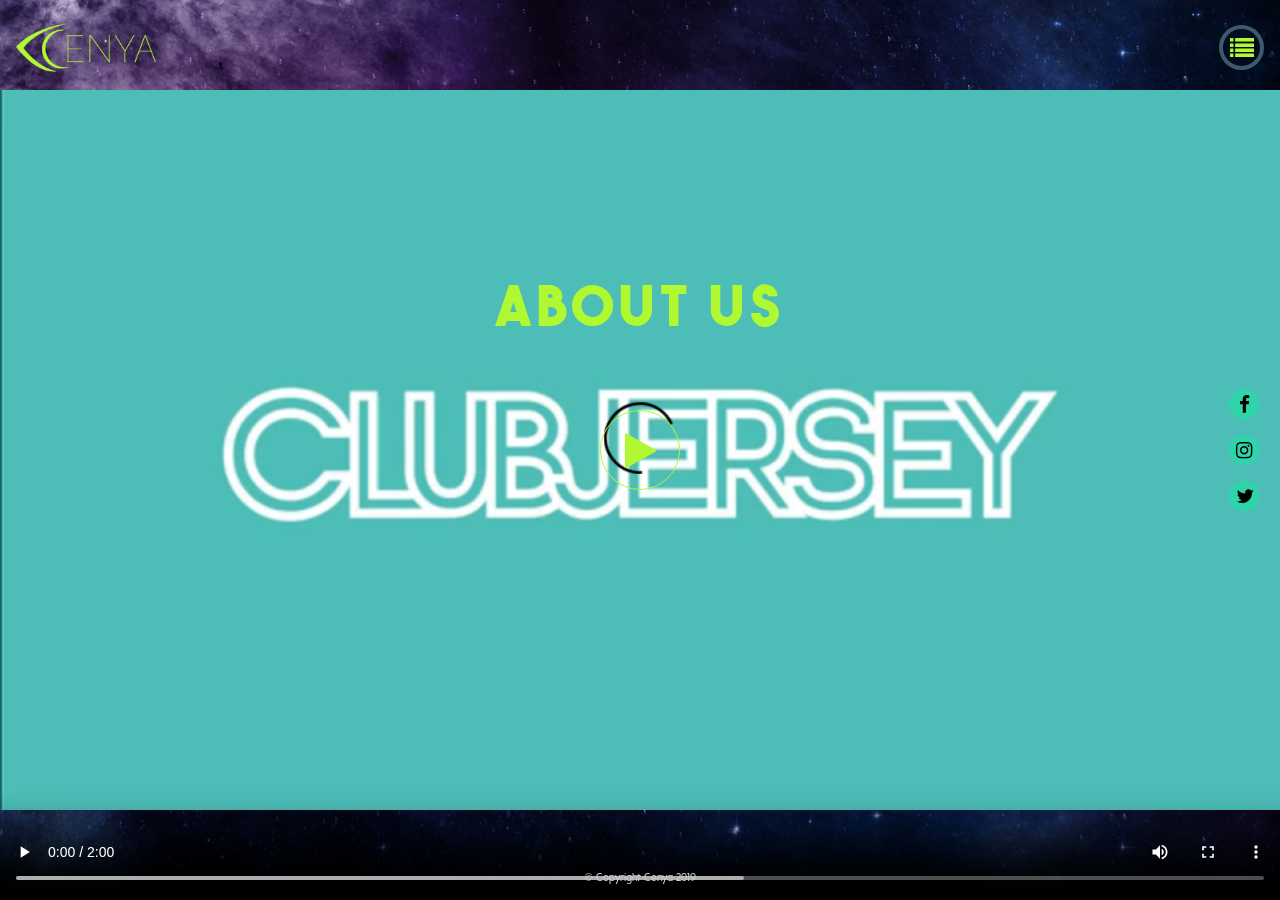
==== about-us.html @ d7d3bc8d "revised changes" ====
<!DOCTYPE html>
<html lang="en">
  <head>
    <meta charset="utf-8">
    <meta http-equiv="X-UA-Compatible" content="IE=edge">
    <meta name="viewport" content="width=device-width, initial-scale=1">
    <title>Cenya</title>
    <link href="https://cdnjs.cloudflare.com/ajax/libs/font-awesome/4.7.0/css/font-awesome.min.css" rel="stylesheet">
    <link href="css/style.css" rel="stylesheet">
    <script src="js/jquery.min.js"></script>
    <script src="js/TweenMax.min.js"></script>
    <script src="js/ScrollMagic.min.js"></script>
    <script src="js/animation.gsap.js"></script>
    <script src="js/debug.addIndicators.min.js"></script>
    <!-- <script src="js/three.js"></script>
    <script src="js/Aquarelle.js"></script>
    <script src="js/EffectComposer.js"></script>
    <script src="js/ClearPass.js"></script>
    <script src="js/AquarellePass.js"></script>
    <script src="js/ShaderPass.js"></script>
    <script src="js/CopyShader.js"></script>    -->
    <script src="js/main.js"></script>
  </head>
  <body>
    <!-- <div class="loader fade">
        <img src="images/splash.png">
        <div class="title"></div>
    </div> -->
    <div class="socialIcon">
        <ul>
            <li><a href="#" target="_blank"><i class="fa fa-facebook" aria-hidden="true"></i></a></li>
            <li><a href="#" target="_blank"><i class="fa fa-instagram" aria-hidden="true"></i></a></li>
            <li><a href="#" target="_blank"><i class="fa fa-twitter" aria-hidden="true"></i></a></li>
        </ul>
    </div>
    <div class="menuDiv">
        <div class="closeBtn">
            <span></span>
            <span></span>
        </div>
        <div class="singleMenu singleMenu1">
            <div>
                <a href="about-us.html">About Us</a>
            </div>
        </div>
        <div class="singleMenu singleMenu2">
            <div>
                <a href="portfolio.html">Portfolio</a>
            </div>
        </div>
        <div class="singleMenu singleMenu3">
            <div>
                <a href="contact-us.html">Contact Us</a>
            </div>
        </div>
        <!-- <ul>
            <li><a href="about-us.html">About Us</a></li>
            <li><a href="portfolio.html">Portfolio</a></li>
            <li><a href="contact-us.html">Contact Us</a></li>
        </ul> -->
    </div>
    
    <div class="wrapper">
        <header>
            <a href="index.html"><img src="images/logo.png" alt="logo" class="img-fluid logoImg"></a>
            <nav>
                <ul>
                    <li><a href="index.html">Home</a></li>
                    <li class="activeNav"><a href="about-us.html">About</a></li>
                    <li><a href="portfolio.html">Portfolio</a></li>
                    <li><a href="contact-us.html">Contact</a></li>
                </ul>
            </nav>
            <div class="hamBurgerIcon greenColor">
                <i class="fa fa-list" aria-hidden="true"></i>
            </div>
        </header>
        <main class="w-100 d-flex sm-flex-wrap">
            <video class="videoWrap" id="aboutVideo" controls>
                <source src="videos/dummy-video.mp4" type="video/mp4">
                Your browser does not support the video tag.
            </video>  
            <h1 class="aboutHeader">About Us</h1>
            <div class="playButton playPause"></div>
            <div class="aboutUsContent">
                <h2>The Science Of Communication</h2>
                <!-- <p>Lorem Ipsum is simply dummy text of the printing and typesetting industry. Lorem Ipsum has been the industry's standard dummy text ever since the 1500s, when an unknown printer took a galley of type and scrambled it to make a type specimen book. It has survived not only five centuries, but also the leap into electronic typesetting, remaining essentially unchanged.</p> -->
            </div>
        </main>
        
        <footer>
            <p>&copy; Copyright Cenya 2019</p>
        </footer>
    </div>

    
    
    
  </body>
</html>
---- css/style.css ----
*{margin:0;padding:0;-webkit-box-sizing:border-box;-moz-box-sizing:border-box;box-sizing:border-box}
body{background:#0d0c12;font-family:sans-serif;overflow-x: hidden;overflow-y: overlay;}
@font-face{font-family:'APompadourBoldSample';src:url(../fonts/APompadourBoldSample.eot?#iefix) format("embedded-opentype"),url(../fonts/APompadourBoldSample.woff) format("woff"),url(../fonts/APompadourBoldSample.ttf) format("truetype"),url(../fonts/APompadourBoldSample.svg#APompadourBoldSample) format("svg");font-weight:400;font-style:normal}
@font-face{font-family:'APompadourSample';src:url(../fonts/APompadourSample.eot?#iefix) format("embedded-opentype"),url(../fonts/APompadourSample.woff) format("woff"),url(../fonts/APompadourSample.ttf) format("truetype"),url(../fonts/APompadourSample.svg#APompadourSample) format("svg");font-weight:400;font-style:normal}
@font-face{font-family:'CoolveticaCompressedRg-Regular';src:url(../fonts/CoolveticaCompressedRg-Regular.eot?#iefix) format("embedded-opentype"),url(../fonts/CoolveticaCompressedRg-Regular.woff) format("woff"),url(../fonts/CoolveticaCompressedRg-Regular.ttf) format("truetype"),url(../fonts/CoolveticaCompressedRg-Regular.svg#CoolveticaCompressedRg-Regular) format("svg");font-weight:400;font-style:normal}
@font-face{font-family:'CoolveticaCondensedRg-Regular';src:url(../fonts/CoolveticaCondensedRg-Regular.eot?#iefix) format("embedded-opentype"),url(../fonts/CoolveticaCondensedRg-Regular.woff) format("woff"),url(../fonts/CoolveticaCondensedRg-Regular.ttf) format("truetype"),url(../fonts/CoolveticaCondensedRg-Regular.svg#CoolveticaCondensedRg-Regular) format("svg");font-weight:400;font-style:normal}
@font-face{font-family:'CoolveticaCrammedRg-Regular';src:url(../fonts/CoolveticaCrammedRg-Regular.eot?#iefix) format("embedded-opentype"),url(../fonts/CoolveticaCrammedRg-Regular.woff) format("woff"),url(../fonts/CoolveticaCrammedRg-Regular.ttf) format("truetype"),url(../fonts/CoolveticaCrammedRg-Regular.svg#CoolveticaCrammedRg-Regular) format("svg");font-weight:400;font-style:normal}
@font-face{font-family:'MarketDeco';src:url(../fonts/MarketDeco.eot?#iefix) format("embedded-opentype"),url(../fonts/MarketDeco.woff) format("woff"),url(../fonts/MarketDeco.ttf) format("truetype"),url(../fonts/MarketDeco.svg#MarketDeco) format("svg");font-weight:400;font-style:normal}
@font-face{font-family:'TheBoldFont';src:url(../fonts/TheBoldFont.eot?#iefix) format("embedded-opentype"),url(../fonts/TheBoldFont.woff) format("woff"),url(../fonts/TheBoldFont.ttf) format("truetype"),url(../fonts/TheBoldFont.svg#TheBoldFont) format("svg");font-weight:400;font-style:normal}
@font-face{font-family:'TheNextFont';src:url(../fonts/TheNextFont.eot?#iefix) format("embedded-opentype"),url(../fonts/TheNextFont.woff) format("woff"),url(../fonts/TheNextFont.ttf) format("truetype"),url(../fonts/TheNextFont.svg#TheNextFont) format("svg");font-weight:400;font-style:normal}
@font-face{font-family:'ViceCitySans';src:url(../fonts/ViceCitySans.eot?#iefix) format("embedded-opentype"),url(../fonts/ViceCitySans.otf) format("opentype"),url(../fonts/ViceCitySans.woff) format("woff"),url(../fonts/ViceCitySans.ttf) format("truetype"),url(../fonts/ViceCitySans.svg#ViceCitySans) format("svg");font-weight:400;font-style:normal}
@font-face {font-family: 'CoolveticaRg-Regular';src: url('../fonts/CoolveticaRg-Regular.eot?#iefix') format('embedded-opentype'),  url('../fonts/CoolveticaRg-Regular.woff') format('woff'), url('../fonts/CoolveticaRg-Regular.ttf')  format('truetype'), url('../fonts/CoolveticaRg-Regular.svg#CoolveticaRg-Regular') format('svg');font-weight: normal;font-style: normal;}
  
/* font family classess */
.pDBold{font-family: 'APompadourBoldSample';}
.pDRg{font-family: 'APompadourSample';}
.colveticaRg{font-family: 'CoolveticaRg-Regular';}
/* .cCompRg{font-family: 'CoolveticaCompressedRg-Regular';}
.cCondRg{font-family: 'CoolveticaCondensedRg-Regular';}
.cCramRg{font-family: 'CoolveticaCrammedRg-Regular';} */
.marketDeco{font-family: 'MarketDeco';}
.boldFont{font-family: 'TheBoldFont';}
.nextFont{font-family: 'TheNextFont';}
.viceCity{font-family: 'ViceCitySans';}


/* common classes */
.img-fluid{max-width:100%;height:auto;display:block}
.w-100{width:100%}
.w-75{width:75%}
.w-50{width:50%}
.w-25{width:25%}
.d-flex{display:flex}
.fullHeight{height:100%}
.greenColor{color:#b0f831}
.purpleColor{color: #fc10f3;}
.blueColor{color: #2ebfd0;}
/* .greenColor{color: #2ae1a9;} */
main{height:100vh}
.mfp-bg{opacity: 1;background-image: linear-gradient(40deg, #592c6d 10%, #053645);}
.mfp-arrow{top: 99%;}
.mfp-close, .mfp-counter{display: none !important}
.mfp-figure figure{position: relative;}
.mfp-bottom-bar{position: absolute;bottom: 6%;left: 0;width: 100%;cursor: auto;top: inherit;background: rgba(0, 0, 0, 0.90);padding: 1rem;font-family: 'APompadourSample';}
.mfp-title{line-height: 1.4;font-size: 1.2rem;}



/* menu bar*/
.menuDiv{position: fixed;top: 0;width: 100%;z-index: 99999;display: flex;justify-content: center;text-align: center;align-items: center;transition: 0.6s;bottom: 0;height: 100%;display: none;}
.singleMenu{width: 33.33%;flex: 0 0 33.33%;height: 100%;overflow: hidden;}
.singleMenu div{height: 100%;align-items: center;display: flex;justify-content: center;font-size: 3rem;letter-spacing: 5px;text-transform: uppercase;font-family: APompadourBoldSample;background: #000;position: relative;width: 100%;}
.singleMenu a{text-decoration: none;color: #b0f831;display: inline-block;position: relative;overflow: hidden;}
.singleMenu a::before{content: '';position: absolute;height: 5px;width: 100%;bottom: 0px;left: 0;background: #b0f831;z-index: 1;transition: 0.6s;}
.singleMenu a::after{content: '';position: absolute;height: 3px;width: 100%;bottom: 0px;left: -100%;background: pink;z-index: 1;transition: 0.6s;}
.singleMenu:hover a::before{left: 100%;}
.singleMenu:hover a::after{left: 0%;}
.singleMenu a:hover{color: pink;}


.menuDiv ul{width: 100%;}
.menuDiv ul li{font-size: 3rem;letter-spacing: 5px;text-transform: uppercase;margin-bottom: 2rem;list-style-type: none;position: relative;font-family: APompadourBoldSample;}
.menuDiv ul li a{text-decoration: none;color: #b0f831;display: inline-block;position: relative;overflow: hidden;}
.menuDiv ul li a::before{content: '';position: absolute;height: 5px;width: 100%;bottom: 0px;left: 0;background: #b0f831;z-index: 1;transition: 0.6s;}
.menuDiv ul li a::after{content: '';position: absolute;height: 3px;width: 100%;bottom: 0px;left: -100%;background: pink;z-index: 1;transition: 0.6s;}
.menuDiv ul li:hover a::before{left: 100%;}
.menuDiv ul li:hover a::after{left: 0%;}
.menuDiv ul li a:hover{color: pink;}
.closeBtn{position: absolute;top: 7%;right: 2%;z-index: 9;display: none;}
.closeBtn span{display: block;height: 4px;background: #b0f831;width: 50px;position: relative;cursor: pointer;transition: 0.6s;}
.closeBtn span:nth-child(1){transform: rotate(45deg);}
.closeBtn span:nth-child(2){transform: rotate(-45deg);margin-top: -4px;}
/* .closeBtn:hover span:nth-child(1){transform: rotate(-45deg);}
.closeBtn:hover span:nth-child(2){transform: rotate(45deg);} */

/* Loader */
.overLay{position: fixed;top: 0;left: 0;width: 100%;height: 100%;background: #000;z-index: 3;}
/* .loader{position: fixed;z-index: 4;top: 50%;left: 50%;transform: translate(-50%);} */

.loader{height: 100vh;width: 100%;background: #000;position: fixed;top: 0;left: 0;z-index: 9;}
/* .loader img{display:none}
.loader canvas{left:50%;max-height:100%;max-width:100%;position:absolute;top:50%;background:#000}
.loader .title{background-image:url(../images/logo-loader.png);background-position:center;background-repeat:no-repeat;background-size:contain;height:38px;left:50%;margin-left:-124px;margin-top:-19px;position:absolute;top:50%;width:248px} */

/* header bar */
header{position:fixed;width:100%;background:transparent;top:0;left:0;display:flex;justify-content:space-between;padding:1rem;align-items:center;z-index: 9999;height: 95px;}
.hamBurgerIcon{font-size: 1.5rem;cursor: pointer;border: solid 4px #436475e3;width: 45px;height: 45px;text-align: center;border-radius: 50%;padding: 6px 0;}
/* .hamBurgerIcon:hover{color: #6066d8;} */
.logoImg{max-width: 140px;}

/* homepage  */
.slideImage{flex:0 0 33.33%;max-width:33.33%;overflow: hidden;float: left;}
.slideImage a{position:relative;width:100%;display:block;height:100%;text-decoration: none !important;}
.slideImage a img{object-fit:fill;height:100%;width:100%;transition: 0.6s;transform: scale(1);}
.slideImage a::before{content:'';position:absolute;top:0;left:0;width:100%;height:100%;background:rgba(0,0,0,0);z-index:1}
.slideImage:nth-of-type(even) .contentDiv{bottom: 70%;}
.slideImage:nth-of-type(odd) .contentDiv{bottom:20%}
.slideImage a .contentDiv{transition:.6s;position:absolute;z-index:1;padding-left:1rem;padding-right:1rem;font-family: 'CoolveticaRg-Regular';}
.slideImage a .contentDiv h1{letter-spacing: 3px;font-size: 2.5rem;}
.slideImage a .contentDiv p{color:#fff;overflow:hidden;transition:.6s;font-size: 1.2rem;height:35px}
.slideImage:hover a .contentDiv p{height:90px}
.slideImage:hover a img{transform: scale(1.2);}



/* portfolio page*/
.swiper-container{width:100%;height:auto;margin-left:auto;margin-right:auto;flex:0 0 100%}
.galleryWrap{height:100%;display:flex;flex-wrap:wrap;align-content:center}
.swiper-slide{background-size:cover;background-position:center;height: 160px;transition: 0.6s;}
/* .swiper-slide:hover{height: 250px;width: 350px !important;} */
.swiper-slide a{display: block;position: relative;overflow: hidden;height: 100%;}
.swiper-slide a::before{content: '';position: absolute;width: 100%;height: 100%;background: rgba(0, 0, 0, 0.30);left: 0;top: 0;z-index: 1;transition: 0.6s;}
.swiper-slide img{width:100%}
.gallery-top{width:100%}
.gallery-thumbs{padding:10px 0}
.gallery-thumbs .swiper-slide{opacity:1}
.gallery-thumbs .swiper-slide-thumb-active{opacity:1}
.smallTitle{position: absolute;right: 3%;bottom: 3%;color: #FFF;font-family: 'APompadourBoldSample';text-transform: uppercase;}
.swiper-slide:hover a::before{background: rgba(0, 0, 0, 0)}


/* contact us page*/
.padding{padding-left:1rem;padding-right:1rem;}
.mt-95{margin-top: 95px;}
.contactUsMain{height: 100vh;align-items: center;}
.alignItemCenter{height: 100%;display: flex;align-items: center;}
.formWrap{color: #FFF;display: flex;}
.commonHeader{color:#b0f831;font-family: 'CoolveticaRg-Regular';text-align: center;letter-spacing: 3px;font-size: 2.5rem;margin-bottom: 1rem;}
.display-inline{flex: 0 0 33.33%;max-width: 33.33%;padding: 0rem 1rem;}
.selectBoxesWrap{display: flex;flex-wrap: wrap;margin-top: 1rem;flex: 0 0 100%;}
.contactFieldWrap{display: flex;flex-wrap: wrap;padding-right: 3rem;}
.display-inline .container{display:block;position:relative;padding-left:35px;margin-bottom:12px;cursor:pointer;font-size:16px;-webkit-user-select:none;-moz-user-select:none;-ms-user-select:none;user-select:none;font-family: 'APompadourBoldSample';}
.display-inline .container input{position:absolute;opacity:0;cursor:pointer;height:0;width:0}
.checkmark{position:absolute;top:0;left:0;height:20px;width:20px;background-color:#c7c7c7;border-radius: 5px;}
.display-inline .container:hover input ~ .checkmark{background-color:#b0f831}
.display-inline .container input:checked ~ .checkmark{background-color:#b0f831}
.checkmark:after{content:"";position:absolute;display:none}
.display-inline .container input:checked ~ .checkmark:after{display:block}
.display-inline .container .checkmark:after{left:5px;top:2px;width:5px;height:12px;border:solid #000;border-width:0 3px 3px 0;-webkit-transform:rotate(45deg);-ms-transform:rotate(45deg);transform:rotate(45deg)}
.videoLabel{display: inline-block;background: #b1f933;color: #000;padding: 5px;font-size: 1.3rem;position: relative;top: -5px;}
.display-inline .container input:checked ~ .labelLabel{color: #b1f933;}
/* .labelLabel{color: #b1f933;} */
.emailCallWrap{font-family: 'APompadourSample';position: fixed;bottom: 0px;width: 100%;background: #000;padding: 1.5rem;}
.emailCallWrap p{padding-bottom: .5rem;}
.emailCallWrap p a{text-decoration: none;color: #bbbbbb;font-size: 1.2rem;}
.form-group{flex: 0 0 33.33%;max-width: 33.33%;font-family: 'APompadourBoldSample';padding: 1rem;}
.form-group input, .form-group textarea{font-family: 'APompadourSample';width: 100%;padding: 1rem;font-size: 1.2rem;box-shadow: 0px 1px 7px #afafaf;border: solid 2px rgba(175, 175, 175, 0.19);outline: none;font-style: italic;background: #d6d6d6;color: #686868;}
.form-group textarea{resize: none;}
.flex-1{max-width: 100%;flex: 0 0 100%;}
.submitBtn{border: none;font-size: 2rem;padding: 0.2rem 1rem;background: transparent;color: #FFF;overflow: hidden;outline: none;position: relative;cursor: pointer;font-family: 'ViceCitySans';}
.submitBtn::before{content: '';position: absolute;top: 0;left: 0;width: 100%;height: 100%;background: #97bb33;z-index: -1;transition: 0.3s;}
.submitBtn::after{content: '';position: absolute;top: 100%;left: 0;width: 100%;height: 100%;background: #fc10f3;z-index: -1;transition: 0.3s;}
.submitBtn:hover::before{top: -100%;}
.submitBtn:hover::after{top: 0%;}
/* blog page */
.blogWrap{display: flex}
.fullDIv{flex: 0 0 100%;max-width: 100%;position: relative;}
.bigImage{height: 100%;object-fit: fill;position: absolute;top: 0;right: 0;max-width: 100%;}
.blogContentWrap{font-family: 'CoolveticaRg-Regular';z-index: 1;position: relative;display: flex;height: 100%;align-items: center;padding-left: 3rem;font-size: 2.5rem;color: #FFF;width: 40%;word-break: break-word;letter-spacing: 3px;text-transform: uppercase;text-align: center;}
.flex{flex-basis: 0;flex-grow: 1;max-width: 100%;}
.flex-30{flex: 0 0 30%;max-width: 30%;overflow: hidden;}
.flex-70{flex: 0 0 70%;max-width: 70%;overflow: hidden;}
.blogImage{object-fit: cover;width: 100%;height: 100%;object-position: left;}
.horizontalImg img{max-width: 100%;height: 100%;object-fit: fill;width: 100%;}
.height50{height: 50%;}
.flexContent{justify-self: center;align-content: center;color: #FFF;padding: 2rem 3rem;font-size: 1rem;flex-wrap: wrap;text-align: center;align-self: center}
.flexContent p{font-family: 'APompadourSample';font-size: 1.2rem;line-height: 1.4;}
.blogInnerTitle, .flexContent h2{font-family: 'CoolveticaRg-Regular';text-align: center;width: 100%;font-size: 2.5rem;text-transform: uppercase;margin-bottom: 1rem;}
.flexContent h2{text-align: left;}
.leftTextConetnt{text-align: right;}
.leftTextConetnt h2{font-family: 'APompadourSample';margin-bottom: 0;font-size: 1.2rem;text-align: right;}
.leftTextConetnt p{font-family: 'APompadourSample';margin-bottom: 1.5rem;}

/* footer css*/
footer{position: fixed;bottom: 0;left: 0;width: 100%;display: flex;justify-content: center;padding: 0 1rem;margin-bottom: 1rem;align-items: center;font-family: 'APompadourSample';z-index: 999999;}
footer p{font-size: .7rem;color: #ccc;}
/* footer ul>li{list-style-type: none;display: inline-block;padding-left: 1rem;}
footer ul>li>a{font-size: .7rem;color: #b0f831;text-decoration: none;} */
.arrowsWrap{position: fixed;z-index: 5;bottom: 1%;color: #FFF;display: flex;width: 100%;justify-content: flex-end;padding: 1rem;}
.arrowsWrap span{background: rgba(0, 0, 0, 0.70);color: #b0f831;width: 45px;height: 45px;border-radius: 50%;display: block;vertical-align: middle;font-size: 1.8rem;text-align: center;padding-top: 7px;cursor: pointer;}
.arrowsWrap span i{transition: 0.6s;transform: rotate(0deg);}
.arrowsWrap span:hover{background: #b0f831;color: #000;}
.arrowsWrap span:hover i{transform: rotate(360deg);}

/* social icons */
.socialIcon{position: fixed;right: 1%;top: 50%;transform: translateY(-50%);z-index: 9999;}
.socialIcon>ul{}
.socialIcon>ul>li{list-style-type: none;text-align: center;padding: .5rem;}
.socialIcon>ul>li>a{color: #000;display: inline-block;font-size: 1.2rem;text-align: center;width: 30px;height: 30px;border-radius: 50%;background: #2ed5a9;padding: 5px 7px;}


/* about us page */
.videoWrap{width: 100%;height: 100%;position: fixed;top: 0;left: 0;background: url(../images/video-thumbnail.jpg) no-repeat;background-size: cover;}
.aboutHeader{position: absolute;z-index: 4;top: 30%;left: 50%;font-size: 3.5rem;font-family: 'TheBoldFont';transform: translateX(-50%);color: #b0f831;letter-spacing: 5px;}
.playButton{position: absolute;z-index: 4;top: 50%;left: 50%;font-size: 2.5rem;font-family: 'TheBoldFont';transform: translate(-50%, -50%);color: #b0f831;}
.playButton span{width: 80px;height: 80px;text-align: center;display: block;padding: 14px 0px;border-radius: 50%;border: solid 1px;cursor: pointer;}
.aboutUsContent{position: fixed;bottom: 0;width: 100%;background: rgba(34, 35, 40, 0.60);color: #FFF;padding: 1rem 8rem 4rem;text-align: center;transition: 0.6s;opacity: 0;}
.aboutUsContent h2{font-family: 'APompadourBoldSample';color: #2175a4;font-size: 2rem;}
.aboutUsContent p{font-family: 'APompadourSample';line-height: 1.4;font-style: italic;margin-top: 1rem;}
main video:hover~.aboutUsContent{opacity: 1;}

/* navbar menu */
nav{font-family: 'TheBoldFont';overflow: hidden;width: 70%;display : none}
nav ul{display: flex;justify-content: space-between;position: relative;right: 0;}
nav ul li{display: inline-block;font-size: 1.7rem;padding: 15px;}
nav ul li a{color: #b1f932;text-decoration: none;}
nav ul li a:hover{color: #e234bc;}
.activeNav a{position: relative;color: #b1f932 !important;opacity: .7;}
.activeNav{background: url(../images/glow-layer.png);background-size: 100% 100%;}

.activeNav a::before{content: '';box-shadow: 1px 1px 20px #FFF;}


@keyframes loader{
    0%{
        opacity: 0;
        transform: rotate(270deg);
    }
    100%{
        opacity: 1;
        transform: rotate(0deg);
    }
}

/* Small devices (landscape phones, 576px and up) */
@media (max-width: 576px) { 
    .sm-flex-wrap{flex-wrap: wrap;}
    .slideImage{flex: 0 0 100%;width: 100%;max-width: 100%;}
    .slideImage:nth-of-type(even) .contentDiv, .slideImage:nth-of-type(odd) .contentDiv{bottom:15%;}
    /* header {position: relative;} */
    .slideImage a img {object-fit: cover;max-height: 330px;}
    .slideImage a, .contactUsMain,main,.height50{height: auto;}
    .contactUsMain{margin-top: 95px;}
    .display-inline {flex: 0 0 50%;max-width: 50%;}
    .form-group {flex: 0 0 100%;max-width: 100%;}
    .display-inline .container{font-size: 15px;margin-bottom: 0px;}
    .commonHeader, .menuDiv ul li, .blogInnerTitle{font-size: 2rem;}
    footer {position: relative;margin-top: 1rem;}
    .submitBtn, .selectBoxesWrap{margin-bottom: 1rem;}
    /* .mt-95{margin-top: 0;} */
    .closeBtn{top: 5%;right: 3%;}
    .blogContentWrap{font-size: 1rem;height: auto;width: 100%;margin-top: 1rem;margin-bottom: 1rem;}
    .bigImage{height: auto;position: relative;}
    .flex{flex: 100%;}
    .blogImage{max-width: 100%;height: auto;}
    .flexContent{padding: 1rem;font-size: 1rem;line-height: 1.2;}
    .formWrap{flex-wrap: wrap;}
    .contactFieldWrap{padding-right: 0;}
    .emailCallWrap{position: relative;bottom: 0;}
    .flex-30, .flex-70{flex: 0 0 100%;max-width: 100%;}
    
}
/* Medium devices (tablets, 768px and up) */
@media (max-width: 768px) {
    
}
/* Large devices (desktops, 992px and up) */
@media (max-width: 992px) { 
    
}
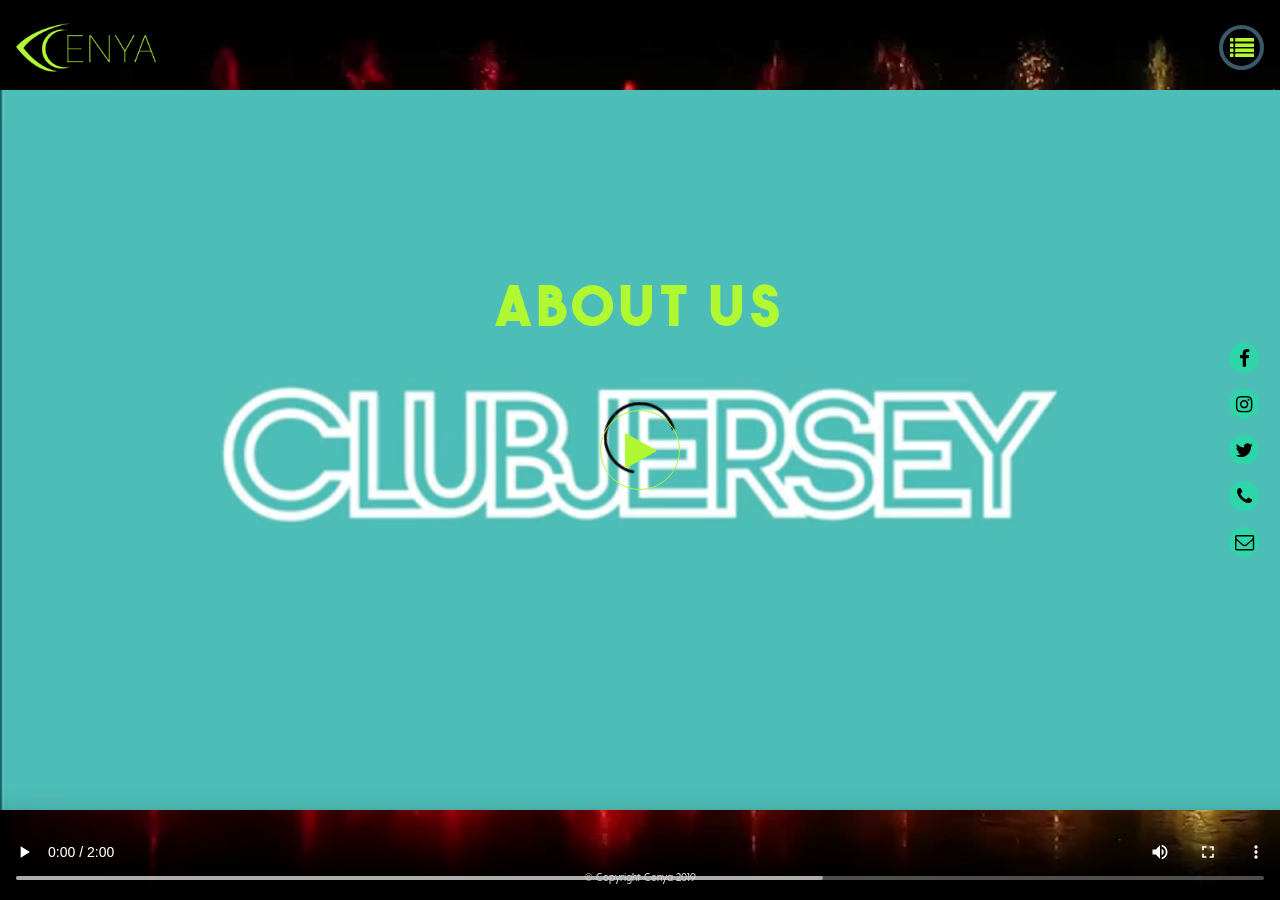
==== commit 2bafa21c: "new icons and portfolio change" ====
--- a/about-us.html
+++ b/about-us.html
@@ -31,6 +31,8 @@
             <li><a href="#" target="_blank"><i class="fa fa-facebook" aria-hidden="true"></i></a></li>
             <li><a href="#" target="_blank"><i class="fa fa-instagram" aria-hidden="true"></i></a></li>
             <li><a href="#" target="_blank"><i class="fa fa-twitter" aria-hidden="true"></i></a></li>
+            <li><a href="contact-us.html" target="_blank"><i class="fa fa-phone" aria-hidden="true"></i></a></li>
+            <li><a href="contact-us.html" target="_blank"><i class="fa fa-envelope-o" aria-hidden="true"></i></a></li>
         </ul>
     </div>
     <div class="menuDiv">
--- a/css/style.css
+++ b/css/style.css
@@ -1,5 +1,8 @@
 *{margin:0;padding:0;-webkit-box-sizing:border-box;-moz-box-sizing:border-box;box-sizing:border-box}
-body{background:#0d0c12;font-family:sans-serif;overflow-x: hidden;overflow-y: overlay;}
+body{background:#0d0c12;font-family:sans-serif;overflow-x: hidden;}
+body::-webkit-scrollbar { width: 0 !important }
+body { overflow: -moz-scrollbars-none; }
+body { -ms-overflow-style: none; }
 @font-face{font-family:'APompadourBoldSample';src:url(../fonts/APompadourBoldSample.eot?#iefix) format("embedded-opentype"),url(../fonts/APompadourBoldSample.woff) format("woff"),url(../fonts/APompadourBoldSample.ttf) format("truetype"),url(../fonts/APompadourBoldSample.svg#APompadourBoldSample) format("svg");font-weight:400;font-style:normal}
 @font-face{font-family:'APompadourSample';src:url(../fonts/APompadourSample.eot?#iefix) format("embedded-opentype"),url(../fonts/APompadourSample.woff) format("woff"),url(../fonts/APompadourSample.ttf) format("truetype"),url(../fonts/APompadourSample.svg#APompadourSample) format("svg");font-weight:400;font-style:normal}
 @font-face{font-family:'CoolveticaCompressedRg-Regular';src:url(../fonts/CoolveticaCompressedRg-Regular.eot?#iefix) format("embedded-opentype"),url(../fonts/CoolveticaCompressedRg-Regular.woff) format("woff"),url(../fonts/CoolveticaCompressedRg-Regular.ttf) format("truetype"),url(../fonts/CoolveticaCompressedRg-Regular.svg#CoolveticaCompressedRg-Regular) format("svg");font-weight:400;font-style:normal}
@@ -52,10 +55,10 @@
 .singleMenu div{height: 100%;align-items: center;display: flex;justify-content: center;font-size: 3rem;letter-spacing: 5px;text-transform: uppercase;font-family: APompadourBoldSample;background: #000;position: relative;width: 100%;}
 .singleMenu a{text-decoration: none;color: #b0f831;display: inline-block;position: relative;overflow: hidden;}
 .singleMenu a::before{content: '';position: absolute;height: 5px;width: 100%;bottom: 0px;left: 0;background: #b0f831;z-index: 1;transition: 0.6s;}
-.singleMenu a::after{content: '';position: absolute;height: 3px;width: 100%;bottom: 0px;left: -100%;background: pink;z-index: 1;transition: 0.6s;}
+.singleMenu a::after{content: '';position: absolute;height: 3px;width: 100%;bottom: 0px;left: -100%;background: #e234bc;z-index: 1;transition: 0.6s;}
 .singleMenu:hover a::before{left: 100%;}
 .singleMenu:hover a::after{left: 0%;}
-.singleMenu a:hover{color: pink;}
+.singleMenu a:hover{color: #e234bc;}
 
 
 .menuDiv ul{width: 100%;}
@@ -186,11 +189,11 @@
 .socialIcon{position: fixed;right: 1%;top: 50%;transform: translateY(-50%);z-index: 9999;}
 .socialIcon>ul{}
 .socialIcon>ul>li{list-style-type: none;text-align: center;padding: .5rem;}
-.socialIcon>ul>li>a{color: #000;display: inline-block;font-size: 1.2rem;text-align: center;width: 30px;height: 30px;border-radius: 50%;background: #2ed5a9;padding: 5px 7px;}
+.socialIcon>ul>li>a{color: #000;display: inline-block;font-size: 1.2rem;text-align: center;width: 30px;height: 30px;border-radius: 50%;background: #2ed5a9;padding: 5px 0;}
 
 
 /* about us page */
-.videoWrap{width: 100%;height: 100%;position: fixed;top: 0;left: 0;background: url(../images/video-thumbnail.jpg) no-repeat;background-size: cover;}
+.videoWrap{width: 100%;height: 100%;position: fixed;top: 0;left: 0;background: url(../images/video-thumbnail.jpeg) no-repeat;background-size: cover;}
 .aboutHeader{position: absolute;z-index: 4;top: 30%;left: 50%;font-size: 3.5rem;font-family: 'TheBoldFont';transform: translateX(-50%);color: #b0f831;letter-spacing: 5px;}
 .playButton{position: absolute;z-index: 4;top: 50%;left: 50%;font-size: 2.5rem;font-family: 'TheBoldFont';transform: translate(-50%, -50%);color: #b0f831;}
 .playButton span{width: 80px;height: 80px;text-align: center;display: block;padding: 14px 0px;border-radius: 50%;border: solid 1px;cursor: pointer;}
@@ -231,15 +234,15 @@
     .slideImage a img {object-fit: cover;max-height: 330px;}
     .slideImage a, .contactUsMain,main,.height50{height: auto;}
     .contactUsMain{margin-top: 95px;}
-    .display-inline {flex: 0 0 50%;max-width: 50%;}
+    .display-inline {flex: 0 0 50%;max-width: 50%;padding: 1rem 1rem;}
     .form-group {flex: 0 0 100%;max-width: 100%;}
     .display-inline .container{font-size: 15px;margin-bottom: 0px;}
-    .commonHeader, .menuDiv ul li, .blogInnerTitle{font-size: 2rem;}
+    .commonHeader, .menuDiv ul li, .blogInnerTitle, .flexContent h2, .aboutHeader, .aboutUsContent h2{font-size: 1.5rem;}
     footer {position: relative;margin-top: 1rem;}
     .submitBtn, .selectBoxesWrap{margin-bottom: 1rem;}
     /* .mt-95{margin-top: 0;} */
     .closeBtn{top: 5%;right: 3%;}
-    .blogContentWrap{font-size: 1rem;height: auto;width: 100%;margin-top: 1rem;margin-bottom: 1rem;}
+    .blogContentWrap{font-size: 1rem;height: auto;width: 100%;margin-top: 1rem;margin-bottom: 1rem;    padding-left: 1rem;}
     .bigImage{height: auto;position: relative;}
     .flex{flex: 100%;}
     .blogImage{max-width: 100%;height: auto;}
@@ -248,7 +251,14 @@
     .contactFieldWrap{padding-right: 0;}
     .emailCallWrap{position: relative;bottom: 0;}
     .flex-30, .flex-70{flex: 0 0 100%;max-width: 100%;}
-    
+    .arrowsWrap{display: none}
+    .singleMenu {width: 100%;flex: 0 0 100%;height: 33.33%;}
+    .menuDiv{flex-wrap: wrap;}
+    .videoWrap{position: relative;height: 95vh;}
+    .aboutUsContent{position: relative;padding: 1rem;}
+    .aboutHeader{top: 15%;}
+    .swiper-wrapper{flex-wrap: wrap;}
+    .swiper-slide{margin-bottom: 1.5rem;}
 }
 /* Medium devices (tablets, 768px and up) */
 @media (max-width: 768px) {
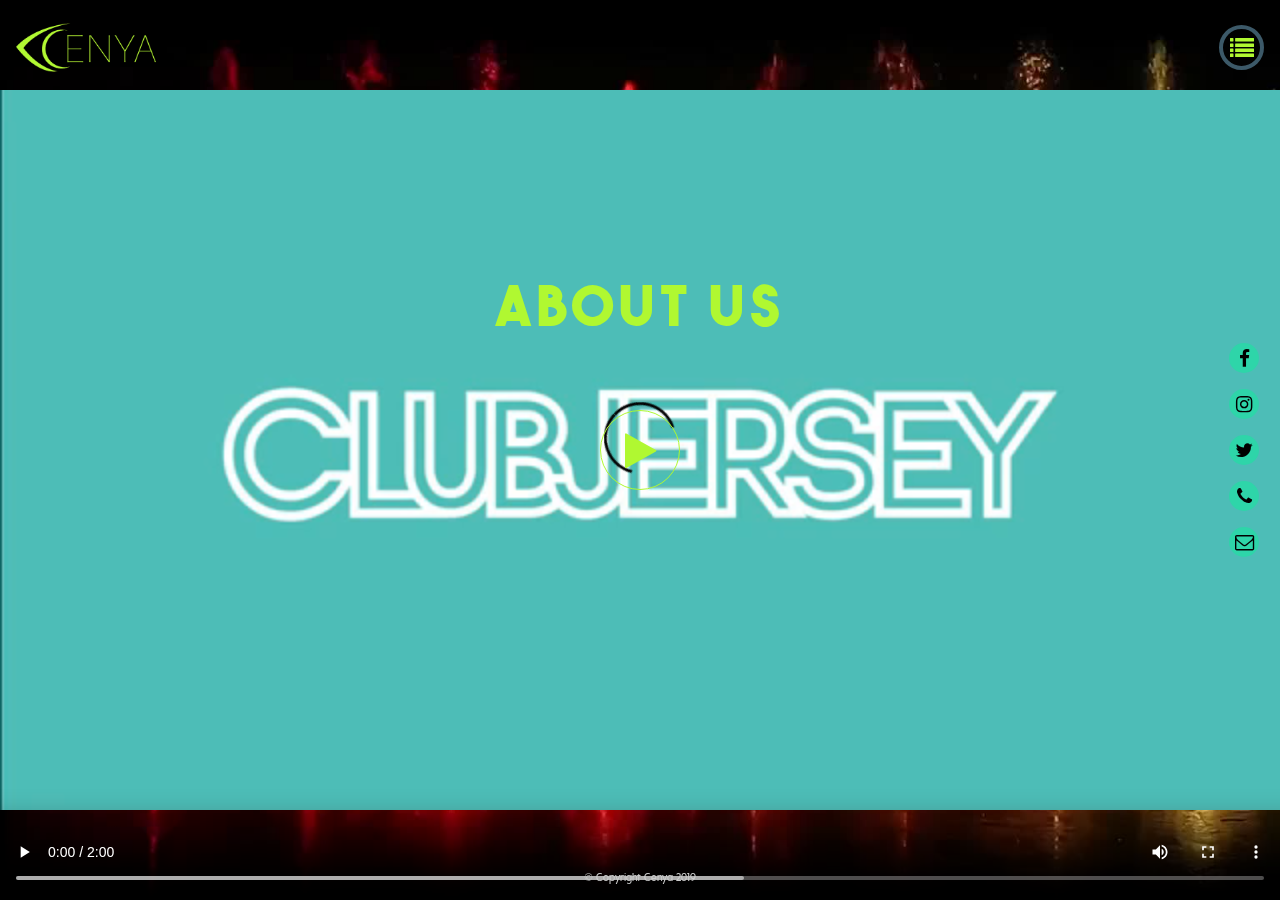
==== commit 613ff5fc: "target blank removed" ====
--- a/about-us.html
+++ b/about-us.html
@@ -31,8 +31,8 @@
             <li><a href="#" target="_blank"><i class="fa fa-facebook" aria-hidden="true"></i></a></li>
             <li><a href="#" target="_blank"><i class="fa fa-instagram" aria-hidden="true"></i></a></li>
             <li><a href="#" target="_blank"><i class="fa fa-twitter" aria-hidden="true"></i></a></li>
-            <li><a href="contact-us.html" target="_blank"><i class="fa fa-phone" aria-hidden="true"></i></a></li>
-            <li><a href="contact-us.html" target="_blank"><i class="fa fa-envelope-o" aria-hidden="true"></i></a></li>
+            <li><a href="contact-us.html"><i class="fa fa-phone" aria-hidden="true"></i></a></li>
+            <li><a href="contact-us.html"><i class="fa fa-envelope-o" aria-hidden="true"></i></a></li>
         </ul>
     </div>
     <div class="menuDiv">
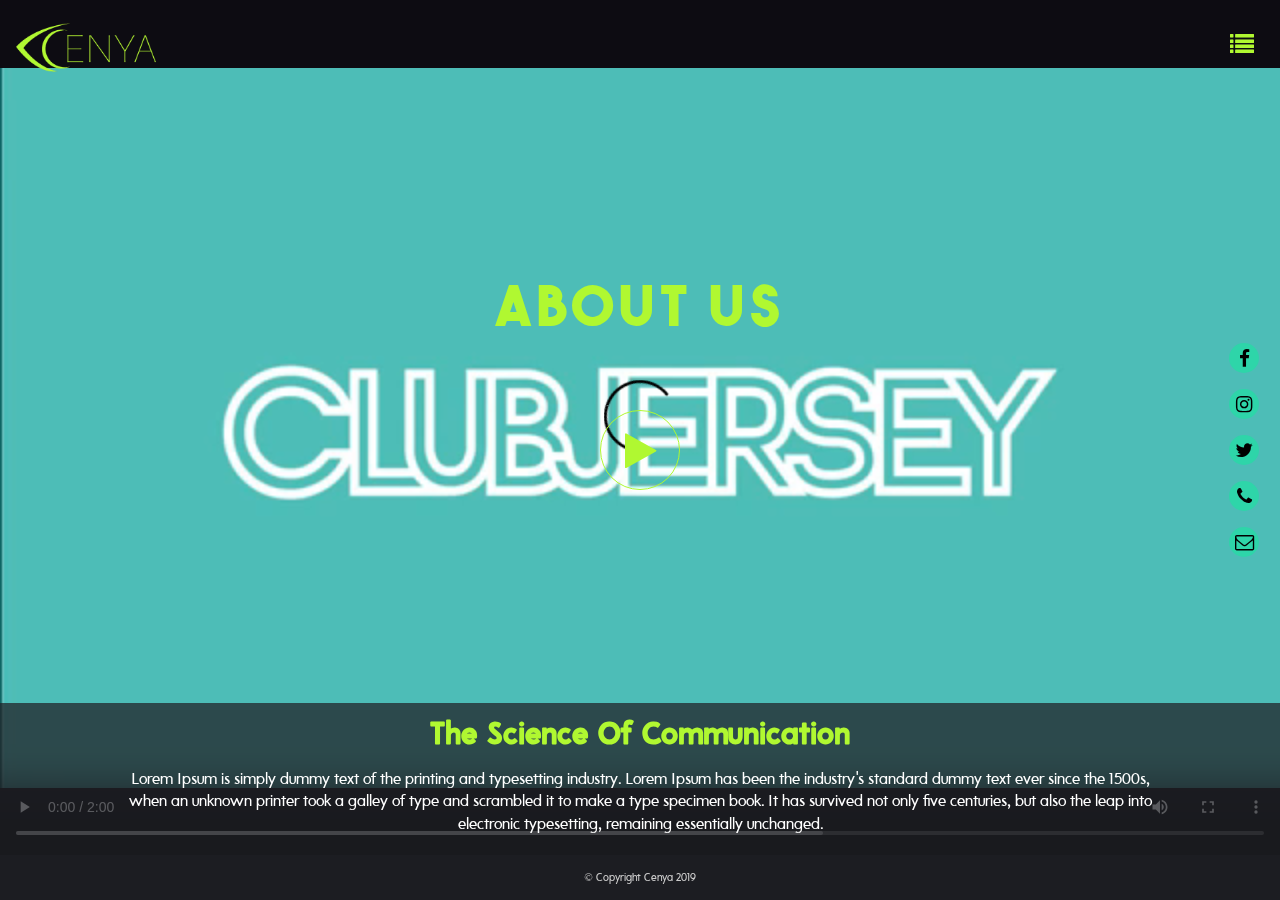
==== commit 0417f774: "removed menu" ====
--- a/about-us.html
+++ b/about-us.html
@@ -68,7 +68,11 @@
             <nav>
                 <ul>
                     <li><a href="index.html">Home</a></li>
-                    <li class="activeNav"><a href="about-us.html">About</a></li>
+                    <li class="activeNav">
+                        <a href="about-us.html">
+                            <svg><rect x="0" y="0" fill="none" width="100%" height="100%"/></svg>About
+                        </a>
+                    </li>
                     <li><a href="portfolio.html">Portfolio</a></li>
                     <li><a href="contact-us.html">Contact</a></li>
                 </ul>
@@ -78,7 +82,7 @@
             </div>
         </header>
         <main class="w-100 d-flex sm-flex-wrap">
-            <video class="videoWrap" id="aboutVideo" controls>
+            <video class="videoWrap" id="aboutVideo" onended="showAboutContent()" controls>
                 <source src="videos/dummy-video.mp4" type="video/mp4">
                 Your browser does not support the video tag.
             </video>  
@@ -86,7 +90,7 @@
             <div class="playButton playPause"></div>
             <div class="aboutUsContent">
                 <h2>The Science Of Communication</h2>
-                <!-- <p>Lorem Ipsum is simply dummy text of the printing and typesetting industry. Lorem Ipsum has been the industry's standard dummy text ever since the 1500s, when an unknown printer took a galley of type and scrambled it to make a type specimen book. It has survived not only five centuries, but also the leap into electronic typesetting, remaining essentially unchanged.</p> -->
+                <p>Lorem Ipsum is simply dummy text of the printing and typesetting industry. Lorem Ipsum has been the industry's standard dummy text ever since the 1500s, when an unknown printer took a galley of type and scrambled it to make a type specimen book. It has survived not only five centuries, but also the leap into electronic typesetting, remaining essentially unchanged.</p>
             </div>
         </main>
         
@@ -94,9 +98,11 @@
             <p>&copy; Copyright Cenya 2019</p>
         </footer>
     </div>
-
-    
-    
-    
+    <script>
+        function showAboutContent() {
+            $('.aboutUsContent').show()
+            $(".playButton").html(`<span><i class="fa fa-play" id="playButton" aria-hidden="true"></i></span>`)
+        }
+    </script>
   </body>
 </html>--- a/css/style.css
+++ b/css/style.css
@@ -87,7 +87,7 @@
 
 /* header bar */
 header{position:fixed;width:100%;background:transparent;top:0;left:0;display:flex;justify-content:space-between;padding:1rem;align-items:center;z-index: 9999;height: 95px;}
-.hamBurgerIcon{font-size: 1.5rem;cursor: pointer;border: solid 4px #436475e3;width: 45px;height: 45px;text-align: center;border-radius: 50%;padding: 6px 0;}
+.hamBurgerIcon{font-size: 1.5rem;cursor: pointer;width: 45px;height: 45px;text-align: center;border-radius: 50%;padding: 6px 0;}
 /* .hamBurgerIcon:hover{color: #6066d8;} */
 .logoImg{max-width: 140px;}
 
@@ -168,7 +168,7 @@
 .height50{height: 50%;}
 .flexContent{justify-self: center;align-content: center;color: #FFF;padding: 2rem 3rem;font-size: 1rem;flex-wrap: wrap;text-align: center;align-self: center}
 .flexContent p{font-family: 'APompadourSample';font-size: 1.2rem;line-height: 1.4;}
-.blogInnerTitle, .flexContent h2{font-family: 'CoolveticaRg-Regular';text-align: center;width: 100%;font-size: 2.5rem;text-transform: uppercase;margin-bottom: 1rem;}
+.blogInnerTitle, .flexContent h2{font-family: 'CoolveticaRg-Regular';text-align: center;width: 100%;font-size: 2.5rem;text-transform: uppercase;margin-bottom: 1rem;letter-spacing: 4px;}
 .flexContent h2{text-align: left;}
 .leftTextConetnt{text-align: right;}
 .leftTextConetnt h2{font-family: 'APompadourSample';margin-bottom: 0;font-size: 1.2rem;text-align: right;}
@@ -184,6 +184,8 @@
 .arrowsWrap span i{transition: 0.6s;transform: rotate(0deg);}
 .arrowsWrap span:hover{background: #b0f831;color: #000;}
 .arrowsWrap span:hover i{transform: rotate(360deg);}
+.scrollForward{color: #b0f831;position: absolute;top: 0;right: 2%;}
+
 
 /* social icons */
 .socialIcon{position: fixed;right: 1%;top: 50%;transform: translateY(-50%);z-index: 9999;}
@@ -193,37 +195,37 @@
 
 
 /* about us page */
-.videoWrap{width: 100%;height: 100%;position: fixed;top: 0;left: 0;background: url(../images/video-thumbnail.jpeg) no-repeat;background-size: cover;}
+.videoWrap{position: fixed;top: 0%;left: 0;width: 100%;height: 95%;outline: none;) no-repeat;background-size: cover;}
+/* position: fixed;top: 0;left: 0;background: url(../images/video-thumbnail.jpeg) no-repeat;background-size: cover; */
 .aboutHeader{position: absolute;z-index: 4;top: 30%;left: 50%;font-size: 3.5rem;font-family: 'TheBoldFont';transform: translateX(-50%);color: #b0f831;letter-spacing: 5px;}
 .playButton{position: absolute;z-index: 4;top: 50%;left: 50%;font-size: 2.5rem;font-family: 'TheBoldFont';transform: translate(-50%, -50%);color: #b0f831;}
 .playButton span{width: 80px;height: 80px;text-align: center;display: block;padding: 14px 0px;border-radius: 50%;border: solid 1px;cursor: pointer;}
-.aboutUsContent{position: fixed;bottom: 0;width: 100%;background: rgba(34, 35, 40, 0.60);color: #FFF;padding: 1rem 8rem 4rem;text-align: center;transition: 0.6s;opacity: 0;}
-.aboutUsContent h2{font-family: 'APompadourBoldSample';color: #2175a4;font-size: 2rem;}
-.aboutUsContent p{font-family: 'APompadourSample';line-height: 1.4;font-style: italic;margin-top: 1rem;}
+.aboutUsContent{position: fixed;bottom: 0;width: 100%;background: rgba(34, 35, 40, 0.75);color: #FFF;padding: 1rem 8rem 4rem;text-align: center;transition: 0.6s;}
+.aboutUsContent h2{font-family: 'APompadourBoldSample';color: #b0f831;font-size: 2rem;}
+.aboutUsContent p{font-family: 'APompadourSample';line-height: 1.4;margin-top: 1rem;}
 main video:hover~.aboutUsContent{opacity: 1;}
 
 /* navbar menu */
-nav{font-family: 'TheBoldFont';overflow: hidden;width: 70%;display : none}
+nav{font-family: 'TheBoldFont';overflow: hidden;width: 70%;display: none;}
 nav ul{display: flex;justify-content: space-between;position: relative;right: 0;}
 nav ul li{display: inline-block;font-size: 1.7rem;padding: 15px;}
 nav ul li a{color: #b1f932;text-decoration: none;}
 nav ul li a:hover{color: #e234bc;}
-.activeNav a{position: relative;color: #b1f932 !important;opacity: .7;}
+.activeNav a{position: relative;color: #b1f932 !important;opacity: .9;padding-bottom: 2px;padding-left: 10px;padding-right: 10px;}
 .activeNav{background: url(../images/glow-layer.png);background-size: 100% 100%;}
-
-.activeNav a::before{content: '';box-shadow: 1px 1px 20px #FFF;}
-
-
-@keyframes loader{
-    0%{
-        opacity: 0;
-        transform: rotate(270deg);
-    }
-    100%{
-        opacity: 1;
-        transform: rotate(0deg);
-    }
-}
+.activeNav a svg {height: 100%;left: 0;position: absolute;top: 0;width: 100%;}
+.activeNav a rect {fill: none;stroke: #b1f932;animation: aboutAnimater  infinite 1.8s linear;}
+
+
+@keyframes aboutAnimater{
+    0%{stroke-width: 5px;stroke-dasharray: 65, 310;stroke-dashoffset: 65;}
+    100%{stroke-width: 5px;stroke-dasharray: 342, 310;stroke-dashoffset: 65;}
+}
+@-webkit-keyframes aboutAnimater{
+    0%{stroke-width: 5px;stroke-dasharray: 65, 310;stroke-dashoffset: 65;}
+    100%{stroke-width: 5px;stroke-dasharray: 342, 310;stroke-dashoffset: 65;}
+}
+
 
 /* Small devices (landscape phones, 576px and up) */
 @media (max-width: 576px) { 
@@ -251,7 +253,7 @@
     .contactFieldWrap{padding-right: 0;}
     .emailCallWrap{position: relative;bottom: 0;}
     .flex-30, .flex-70{flex: 0 0 100%;max-width: 100%;}
-    .arrowsWrap{display: none}
+    .arrowsWrap, .playButton, .scrollForward{display: none}
     .singleMenu {width: 100%;flex: 0 0 100%;height: 33.33%;}
     .menuDiv{flex-wrap: wrap;}
     .videoWrap{position: relative;height: 95vh;}
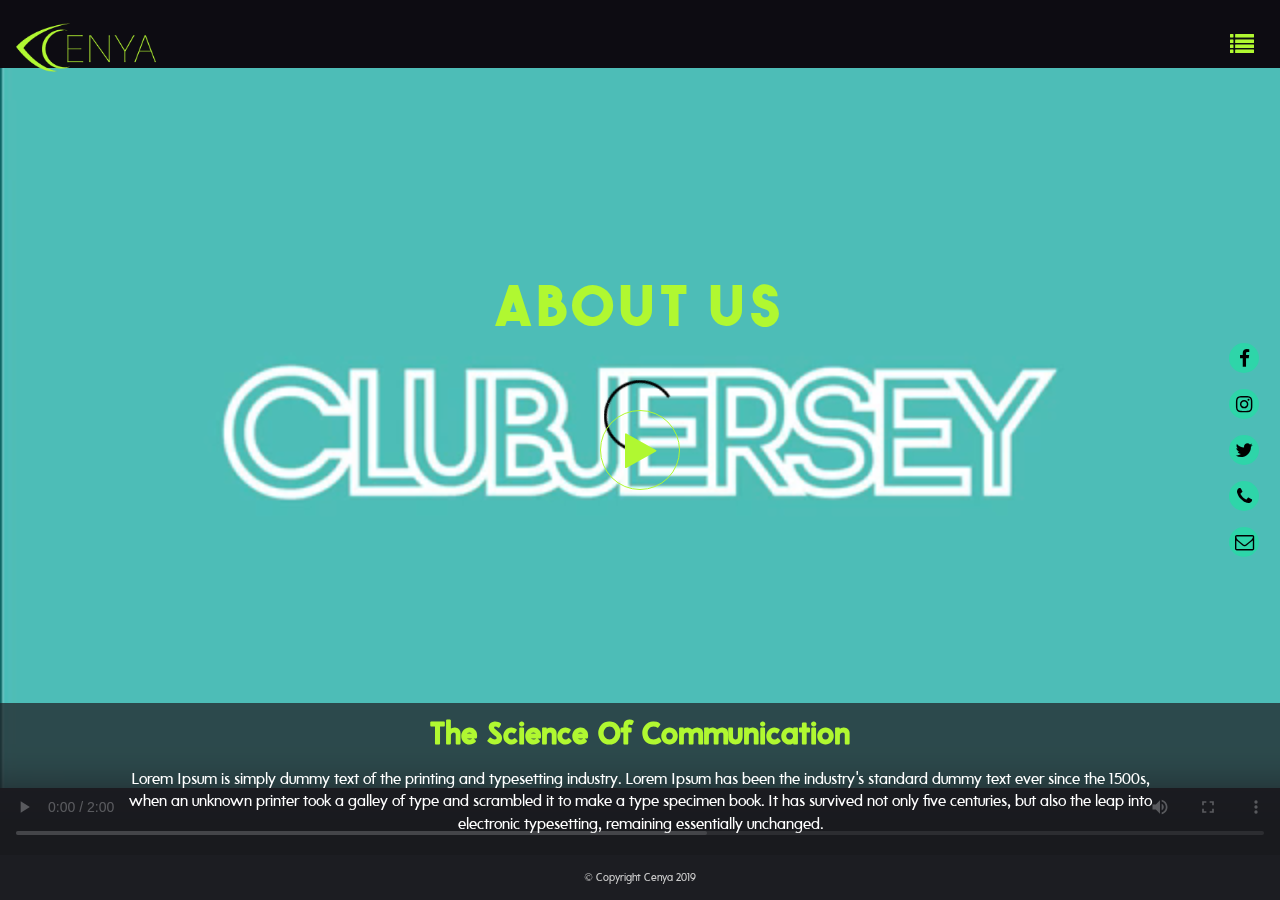
==== commit 013b49f3: "about with click" ====
--- a/about-us.html
+++ b/about-us.html
@@ -70,6 +70,7 @@
                     <li><a href="index.html">Home</a></li>
                     <li class="activeNav">
                         <a href="about-us.html">
+                            <span class="aboutSpan">click here</span>
                             <svg><rect x="0" y="0" fill="none" width="100%" height="100%"/></svg>About
                         </a>
                     </li>
@@ -103,6 +104,7 @@
             $('.aboutUsContent').show()
             $(".playButton").html(`<span><i class="fa fa-play" id="playButton" aria-hidden="true"></i></span>`)
         }
+        
     </script>
   </body>
 </html>--- a/css/style.css
+++ b/css/style.css
@@ -168,7 +168,7 @@
 .height50{height: 50%;}
 .flexContent{justify-self: center;align-content: center;color: #FFF;padding: 2rem 3rem;font-size: 1rem;flex-wrap: wrap;text-align: center;align-self: center}
 .flexContent p{font-family: 'APompadourSample';font-size: 1.2rem;line-height: 1.4;}
-.blogInnerTitle, .flexContent h2{font-family: 'CoolveticaRg-Regular';text-align: center;width: 100%;font-size: 2.5rem;text-transform: uppercase;margin-bottom: 1rem;letter-spacing: 4px;}
+.blogInnerTitle, .flexContent h2{font-family: 'CoolveticaRg-Regular';text-align: center;width: 100%;font-size: 2.5rem;text-transform: uppercase;margin-bottom: 1rem;letter-spacing: 3px;}
 .flexContent h2{text-align: left;}
 .leftTextConetnt{text-align: right;}
 .leftTextConetnt h2{font-family: 'APompadourSample';margin-bottom: 0;font-size: 1.2rem;text-align: right;}
@@ -189,13 +189,12 @@
 
 /* social icons */
 .socialIcon{position: fixed;right: 1%;top: 50%;transform: translateY(-50%);z-index: 9999;}
-.socialIcon>ul{}
 .socialIcon>ul>li{list-style-type: none;text-align: center;padding: .5rem;}
 .socialIcon>ul>li>a{color: #000;display: inline-block;font-size: 1.2rem;text-align: center;width: 30px;height: 30px;border-radius: 50%;background: #2ed5a9;padding: 5px 0;}
 
 
 /* about us page */
-.videoWrap{position: fixed;top: 0%;left: 0;width: 100%;height: 95%;outline: none;) no-repeat;background-size: cover;}
+.videoWrap{position: fixed;top: 0%;left: 0;width: 100%;height: 95%;outline: none;}
 /* position: fixed;top: 0;left: 0;background: url(../images/video-thumbnail.jpeg) no-repeat;background-size: cover; */
 .aboutHeader{position: absolute;z-index: 4;top: 30%;left: 50%;font-size: 3.5rem;font-family: 'TheBoldFont';transform: translateX(-50%);color: #b0f831;letter-spacing: 5px;}
 .playButton{position: absolute;z-index: 4;top: 50%;left: 50%;font-size: 2.5rem;font-family: 'TheBoldFont';transform: translate(-50%, -50%);color: #b0f831;}
@@ -212,9 +211,10 @@
 nav ul li a{color: #b1f932;text-decoration: none;}
 nav ul li a:hover{color: #e234bc;}
 .activeNav a{position: relative;color: #b1f932 !important;opacity: .9;padding-bottom: 2px;padding-left: 10px;padding-right: 10px;}
-.activeNav{background: url(../images/glow-layer.png);background-size: 100% 100%;}
+/* .activeNav{background: url(../images/glow-layer.png);background-size: 100% 100%;} */
 .activeNav a svg {height: 100%;left: 0;position: absolute;top: 0;width: 100%;}
 .activeNav a rect {fill: none;stroke: #b1f932;animation: aboutAnimater  infinite 1.8s linear;}
+.aboutSpan{position: absolute;top: -15px;font-size: 10px;left: 0;width: 100%;text-align: center;}
 
 
 @keyframes aboutAnimater{
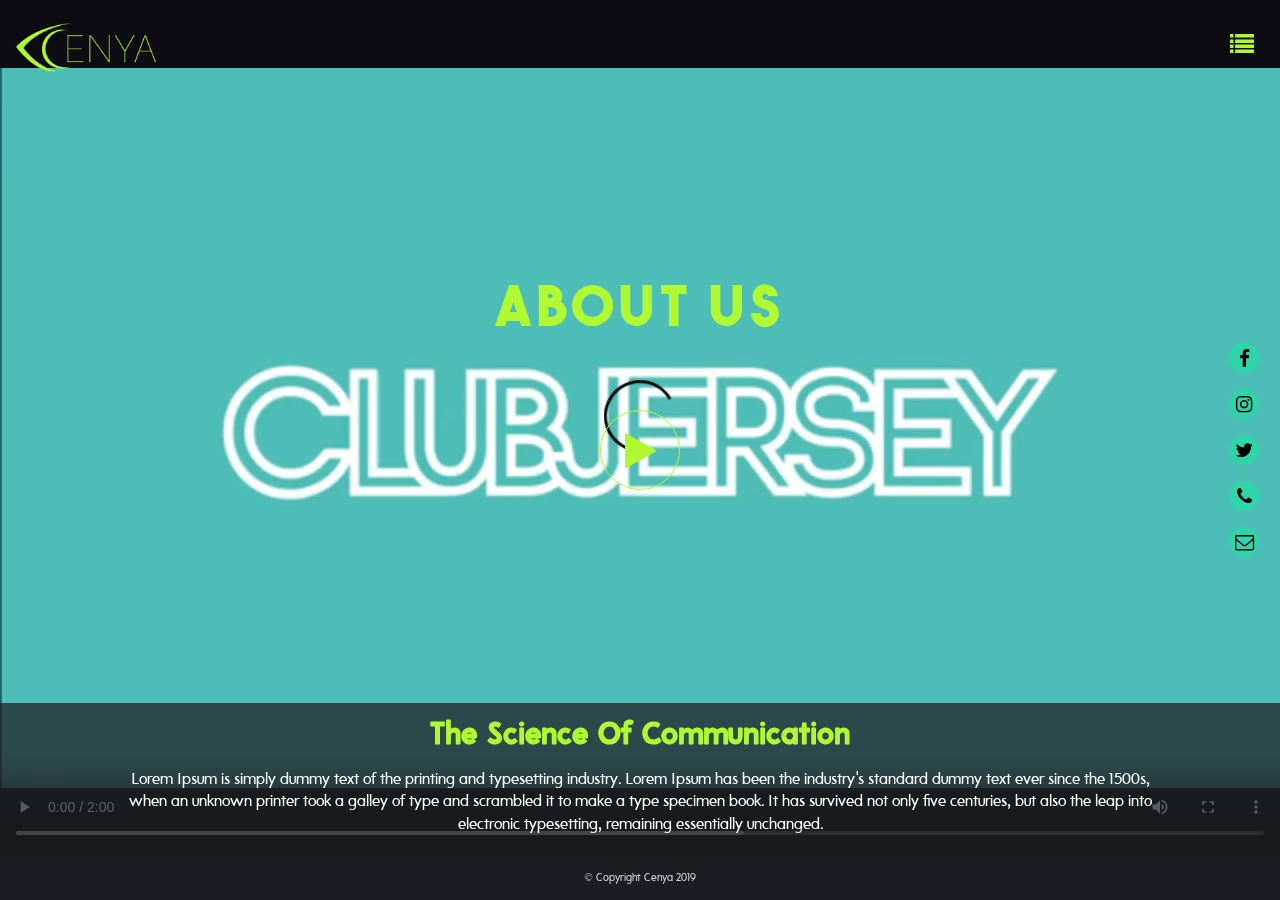
==== commit b0bb4ff6: "nav and social icon added" ====
--- a/about-us.html
+++ b/about-us.html
@@ -20,6 +20,25 @@
     <script src="js/ShaderPass.js"></script>
     <script src="js/CopyShader.js"></script>    -->
     <script src="js/main.js"></script>
+    <script>
+        $(document).ready(function(){
+            var tl = new TimelineMax();
+            if ($(window).width() < 767) {
+                    console.log('Mobile Device');
+                }
+                else {
+                $(".hamBurgerIcon").mouseenter(function(){
+                    tl.fromTo('nav', 0, {display : "none"}, {display : "block", ease: Power2.easeInOut})
+                    .fromTo('nav ul', 1, {right : "-100%", opacity: "0"}, {right : "0%",opacity: "1"},"-=0")
+                });   
+                $("main").mouseenter(function(){
+                    tl
+                    .fromTo('nav ul', 0, {right : "0%", opacity: "1"}, {right : "-100%",opacity: "0"})
+                    .fromTo('nav', 1, {display : "block"}, {display : "none"},"-=0")
+                });
+            }
+        });
+    </script>
   </head>
   <body>
     <!-- <div class="loader fade">
@@ -31,8 +50,17 @@
             <li><a href="#" target="_blank"><i class="fa fa-facebook" aria-hidden="true"></i></a></li>
             <li><a href="#" target="_blank"><i class="fa fa-instagram" aria-hidden="true"></i></a></li>
             <li><a href="#" target="_blank"><i class="fa fa-twitter" aria-hidden="true"></i></a></li>
-            <li><a href="contact-us.html"><i class="fa fa-phone" aria-hidden="true"></i></a></li>
-            <li><a href="contact-us.html"><i class="fa fa-envelope-o" aria-hidden="true"></i></a></li>
+            <li class="desktopOnly">
+                <span><a href="tel:+911234567890">+91 1234567890</a></span>
+                <a href="contact-us.html"><i class="fa fa-phone" aria-hidden="true"></i></a>
+            </li>
+            <li class="desktopOnly">
+                <span><a href="mailto:info@cenyainc.com">info@cenyainc.com</a></span>
+                <a href="contact-us.html"><i class="fa fa-envelope-o" aria-hidden="true"></i></a>
+            </li>
+
+            <li class="phoneOnly"><a href="tel:+911234567890"><i class="fa fa-phone" aria-hidden="true"></i></a></li>
+            <li class="phoneOnly"><a href="mailto:info@cenyainc.com"><i class="fa fa-envelope-o" aria-hidden="true"></i></a></li>
         </ul>
     </div>
     <div class="menuDiv">
@@ -66,6 +94,10 @@
         <header>
             <a href="index.html"><img src="images/logo.png" alt="logo" class="img-fluid logoImg"></a>
             <nav>
+                <div class="closeBtn">
+                    <span></span>
+                    <span></span>
+                </div>
                 <ul>
                     <li><a href="index.html">Home</a></li>
                     <li class="activeNav">
--- a/css/style.css
+++ b/css/style.css
@@ -189,8 +189,11 @@
 
 /* social icons */
 .socialIcon{position: fixed;right: 1%;top: 50%;transform: translateY(-50%);z-index: 9999;}
-.socialIcon>ul>li{list-style-type: none;text-align: center;padding: .5rem;}
+.socialIcon>ul>li{list-style-type: none;text-align: center;padding: .5rem;position: relative;}
 .socialIcon>ul>li>a{color: #000;display: inline-block;font-size: 1.2rem;text-align: center;width: 30px;height: 30px;border-radius: 50%;background: #2ed5a9;padding: 5px 0;}
+.desktopOnly span{background: #2ed5a9;position: absolute;right: 35px;padding: 5px 10px;width: 170px;top: 9px;border-radius: 25px;transform-origin: 100% 0;transition: 0.3s;transform: scale(0, 1);}
+.desktopOnly span a{color: #000;text-decoration: none;}
+.desktopOnly:hover span{transform: scale(1, 1);}
 
 
 /* about us page */
@@ -215,6 +218,7 @@
 .activeNav a svg {height: 100%;left: 0;position: absolute;top: 0;width: 100%;}
 .activeNav a rect {fill: none;stroke: #b1f932;animation: aboutAnimater  infinite 1.8s linear;}
 .aboutSpan{position: absolute;top: -15px;font-size: 10px;left: 0;width: 100%;text-align: center;}
+.phoneOnly{display: none;}
 
 
 @keyframes aboutAnimater{
@@ -243,7 +247,8 @@
     footer {position: relative;margin-top: 1rem;}
     .submitBtn, .selectBoxesWrap{margin-bottom: 1rem;}
     /* .mt-95{margin-top: 0;} */
-    .closeBtn{top: 5%;right: 3%;}
+    .closeBtn{top: 5%;right: 5%;display: block;}
+    .closeBtn span{width: 30px;}
     .blogContentWrap{font-size: 1rem;height: auto;width: 100%;margin-top: 1rem;margin-bottom: 1rem;    padding-left: 1rem;}
     .bigImage{height: auto;position: relative;}
     .flex{flex: 100%;}
@@ -253,7 +258,7 @@
     .contactFieldWrap{padding-right: 0;}
     .emailCallWrap{position: relative;bottom: 0;}
     .flex-30, .flex-70{flex: 0 0 100%;max-width: 100%;}
-    .arrowsWrap, .playButton, .scrollForward{display: none}
+    .arrowsWrap, .playButton, .scrollForward, .desktopOnly{display: none}
     .singleMenu {width: 100%;flex: 0 0 100%;height: 33.33%;}
     .menuDiv{flex-wrap: wrap;}
     .videoWrap{position: relative;height: 95vh;}
@@ -261,6 +266,11 @@
     .aboutHeader{top: 15%;}
     .swiper-wrapper{flex-wrap: wrap;}
     .swiper-slide{margin-bottom: 1.5rem;}
+    nav{position: fixed;height: 100%;left: 0;top: 0;background: #000;width: 100%;z-index: 9999999;}
+    nav ul{flex-wrap: wrap;margin-top: 15%;padding: 0 2rem;}
+    nav ul li{width: 100%;text-align: center;border-bottom: solid 2px #b1f932;margin-top: 1rem;    font-size: 1.2rem;}
+    nav ul li:last-child{border-bottom: none;}
+    .phoneOnly{display: block;}
 }
 /* Medium devices (tablets, 768px and up) */
 @media (max-width: 768px) {
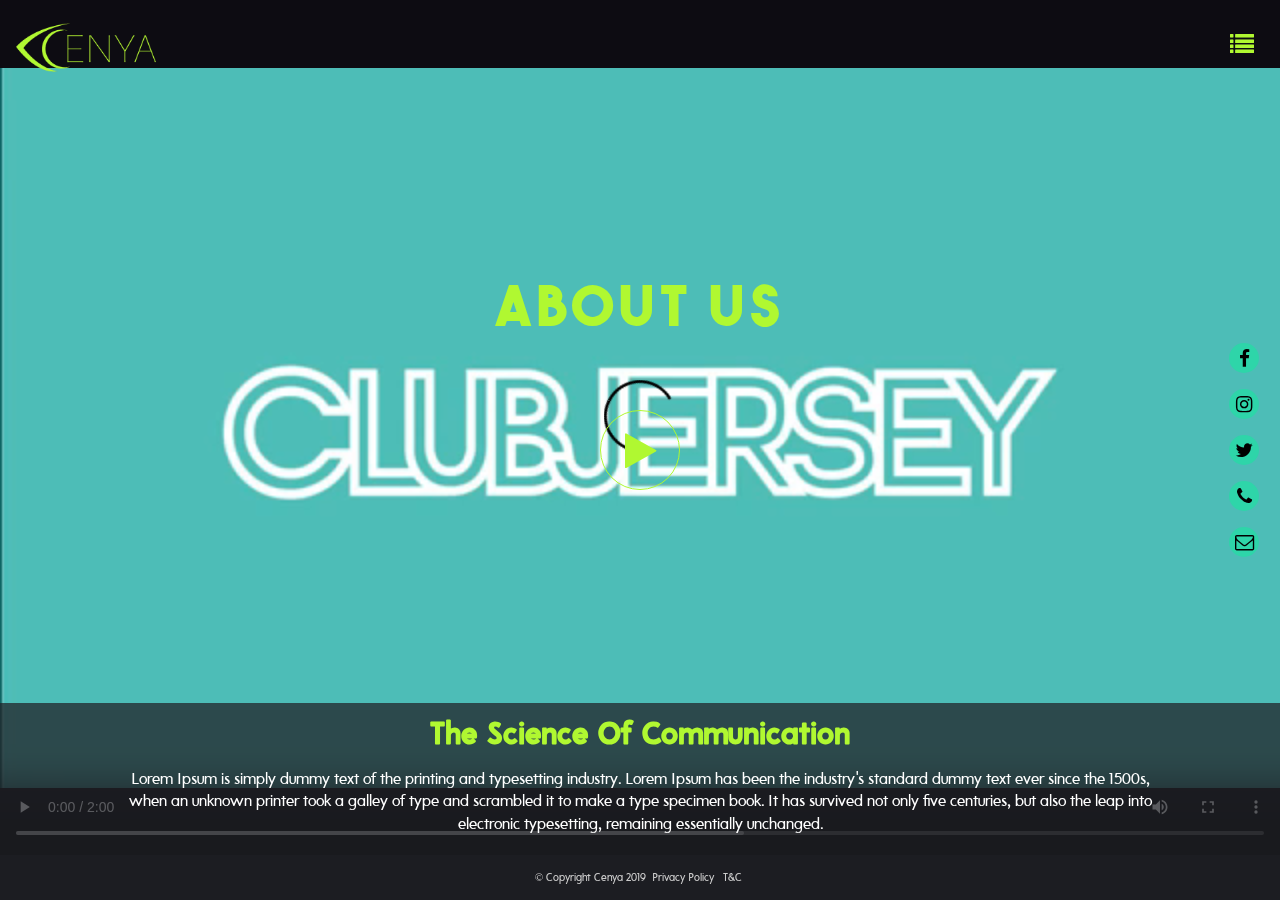
==== commit 9b6e5d96: "revised files" ====
--- a/about-us.html
+++ b/about-us.html
@@ -7,38 +7,7 @@
     <title>Cenya</title>
     <link href="https://cdnjs.cloudflare.com/ajax/libs/font-awesome/4.7.0/css/font-awesome.min.css" rel="stylesheet">
     <link href="css/style.css" rel="stylesheet">
-    <script src="js/jquery.min.js"></script>
-    <script src="js/TweenMax.min.js"></script>
-    <script src="js/ScrollMagic.min.js"></script>
-    <script src="js/animation.gsap.js"></script>
-    <script src="js/debug.addIndicators.min.js"></script>
-    <!-- <script src="js/three.js"></script>
-    <script src="js/Aquarelle.js"></script>
-    <script src="js/EffectComposer.js"></script>
-    <script src="js/ClearPass.js"></script>
-    <script src="js/AquarellePass.js"></script>
-    <script src="js/ShaderPass.js"></script>
-    <script src="js/CopyShader.js"></script>    -->
-    <script src="js/main.js"></script>
-    <script>
-        $(document).ready(function(){
-            var tl = new TimelineMax();
-            if ($(window).width() < 767) {
-                    console.log('Mobile Device');
-                }
-                else {
-                $(".hamBurgerIcon").mouseenter(function(){
-                    tl.fromTo('nav', 0, {display : "none"}, {display : "block", ease: Power2.easeInOut})
-                    .fromTo('nav ul', 1, {right : "-100%", opacity: "0"}, {right : "0%",opacity: "1"},"-=0")
-                });   
-                $("main").mouseenter(function(){
-                    tl
-                    .fromTo('nav ul', 0, {right : "0%", opacity: "1"}, {right : "-100%",opacity: "0"})
-                    .fromTo('nav', 1, {display : "block"}, {display : "none"},"-=0")
-                });
-            }
-        });
-    </script>
+    
   </head>
   <body>
     <!-- <div class="loader fade">
@@ -63,7 +32,7 @@
             <li class="phoneOnly"><a href="mailto:info@cenyainc.com"><i class="fa fa-envelope-o" aria-hidden="true"></i></a></li>
         </ul>
     </div>
-    <div class="menuDiv">
+    <!-- <div class="menuDiv">
         <div class="closeBtn">
             <span></span>
             <span></span>
@@ -83,12 +52,7 @@
                 <a href="contact-us.html">Contact Us</a>
             </div>
         </div>
-        <!-- <ul>
-            <li><a href="about-us.html">About Us</a></li>
-            <li><a href="portfolio.html">Portfolio</a></li>
-            <li><a href="contact-us.html">Contact Us</a></li>
-        </ul> -->
-    </div>
+    </div> -->
     
     <div class="wrapper">
         <header>
@@ -128,15 +92,37 @@
         </main>
         
         <footer>
-            <p>&copy; Copyright Cenya 2019</p>
+            <p>&copy; Copyright Cenya 2019 <span class="tnCPriv"><a href="#" target="_blank">Privacy Policy</a></span> <span class="tnCPriv"><a href="#" target="_blank">T&amp;C</a></span></p>
         </footer>
     </div>
+    <script src="js/jquery.min.js"></script>
+    <script src="js/TweenMax.min.js"></script>
+    <script src="js/ScrollMagic.min.js"></script>
+    <script src="js/animation.gsap.js"></script>
+    <script src="js/debug.addIndicators.min.js"></script>
+    <script src="js/main.js"></script>
     <script>
+        $(document).ready(function(){
+            var tl = new TimelineMax();
+            if ($(window).width() < 767) {
+                    console.log('Mobile Device');
+                }
+                else {
+                $(".hamBurgerIcon").mouseenter(function(){
+                    tl.fromTo('nav', 0, {display : "none"}, {display : "block", ease: Power2.easeInOut})
+                    .fromTo('nav ul', 1, {right : "-100%", opacity: "0"}, {right : "0%",opacity: "1"},"-=0")
+                });   
+                $("main").mouseenter(function(){
+                    tl
+                    .fromTo('nav ul', 0, {right : "0%", opacity: "1"}, {right : "-100%",opacity: "0"})
+                    .fromTo('nav', 1, {display : "block"}, {display : "none"},"-=0")
+                });
+            }
+        });
         function showAboutContent() {
             $('.aboutUsContent').show()
             $(".playButton").html(`<span><i class="fa fa-play" id="playButton" aria-hidden="true"></i></span>`)
         }
-        
     </script>
   </body>
 </html>--- a/css/style.css
+++ b/css/style.css
@@ -185,7 +185,9 @@
 .arrowsWrap span:hover{background: #b0f831;color: #000;}
 .arrowsWrap span:hover i{transform: rotate(360deg);}
 .scrollForward{color: #b0f831;position: absolute;top: 0;right: 2%;}
-
+.tnCPriv{padding: 0 3px;}
+.tnCPriv a{font-family: 'APompadourSample';color: #ccc;text-decoration: none;}
+.tnCPriv a:hover{color: #b0f831;}
 
 /* social icons */
 .socialIcon{position: fixed;right: 1%;top: 50%;transform: translateY(-50%);z-index: 9999;}
@@ -213,12 +215,13 @@
 nav ul li{display: inline-block;font-size: 1.7rem;padding: 15px;}
 nav ul li a{color: #b1f932;text-decoration: none;}
 nav ul li a:hover{color: #e234bc;}
-.activeNav a{position: relative;color: #b1f932 !important;opacity: .9;padding-bottom: 2px;padding-left: 10px;padding-right: 10px;}
+.activeNav a{position: relative;opacity: .9;padding-bottom: 2px;padding-left: 10px;padding-right: 10px;}
 /* .activeNav{background: url(../images/glow-layer.png);background-size: 100% 100%;} */
 .activeNav a svg {height: 100%;left: 0;position: absolute;top: 0;width: 100%;}
 .activeNav a rect {fill: none;stroke: #b1f932;animation: aboutAnimater  infinite 1.8s linear;}
 .aboutSpan{position: absolute;top: -15px;font-size: 10px;left: 0;width: 100%;text-align: center;}
 .phoneOnly{display: none;}
+nav ul li a:hover rect{stroke: #e234bc;}
 
 
 @keyframes aboutAnimater{
@@ -232,7 +235,7 @@
 
 
 /* Small devices (landscape phones, 576px and up) */
-@media (max-width: 576px) { 
+@media (max-width: 767px) { 
     .sm-flex-wrap{flex-wrap: wrap;}
     .slideImage{flex: 0 0 100%;width: 100%;max-width: 100%;}
     .slideImage:nth-of-type(even) .contentDiv, .slideImage:nth-of-type(odd) .contentDiv{bottom:15%;}
@@ -261,7 +264,7 @@
     .arrowsWrap, .playButton, .scrollForward, .desktopOnly{display: none}
     .singleMenu {width: 100%;flex: 0 0 100%;height: 33.33%;}
     .menuDiv{flex-wrap: wrap;}
-    .videoWrap{position: relative;height: 95vh;}
+    .videoWrap{position: relative;height: 60vh;}
     .aboutUsContent{position: relative;padding: 1rem;}
     .aboutHeader{top: 15%;}
     .swiper-wrapper{flex-wrap: wrap;}
@@ -271,6 +274,10 @@
     nav ul li{width: 100%;text-align: center;border-bottom: solid 2px #b1f932;margin-top: 1rem;    font-size: 1.2rem;}
     nav ul li:last-child{border-bottom: none;}
     .phoneOnly{display: block;}
+    .activeNav a{padding-top: 4px;}
+    .mfp-bottom-bar {position: relative}
+    .mfp-title{padding-right: 0px;}
+    header {position: absolute;}
 }
 /* Medium devices (tablets, 768px and up) */
 @media (max-width: 768px) {
